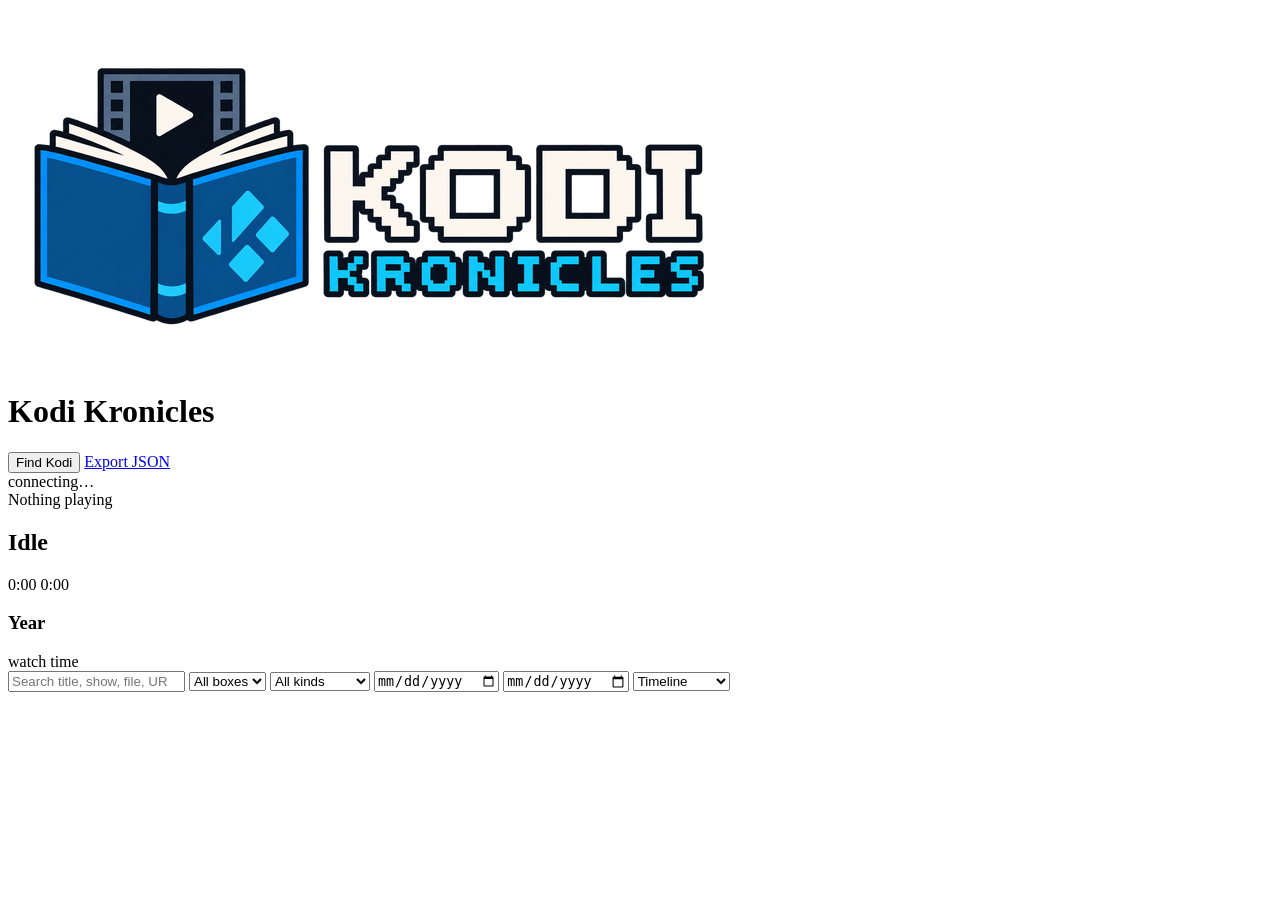
==== web/static/index.html @ 6f890f9d "Initial Kodi Kronicles source" ====
<!DOCTYPE html>
<html lang="en">
<head>
  <meta charset="utf-8">
  <meta name="viewport" content="width=device-width, initial-scale=1">
  <title>Kodi Kronicles</title>
  <link rel="stylesheet" href="/styles.css">
  <link rel="icon" type="image/png" href="/favicon.png">
</head>
<body>
  <div class="bg"></div>
  <header class="top">
    <div class="brand">
      <a href="/" class="logo-link">
        <img class="logo" src="/logo.png" alt="Kodi Kronicles">
      </a>
      <h1 class="sr-only">Kodi Kronicles</h1>
    </div>
    <div class="top-actions">
      <button class="btn" id="scanBtn" type="button">Find Kodi</button>
      <a class="btn" id="exportBtn" href="/api/export.json">Export JSON</a>
      <div class="status" id="status">
        <span class="dot"></span>
        <span id="statusText">connecting…</span>
      </div>
    </div>
  </header>

  <section class="discover" id="discover" hidden>
    <div class="discover-head">
      <strong id="discoverTitle">Looking for Kodi…</strong>
      <span id="discoverHint"></span>
    </div>
    <div class="discover-list" id="discoverList"></div>
    <form class="discover-form" id="targetForm">
      <input id="kodiHost" placeholder="host or IP" autocomplete="off">
      <input id="kodiPort" placeholder="8080" inputmode="numeric">
      <input id="kodiUser" placeholder="user">
      <input id="kodiPass" placeholder="password" type="password">
      <button type="submit">Use this box</button>
    </form>
  </section>

  <section class="now" id="nowCard">
    <div class="now-art" id="nowArt"></div>
    <div class="now-body">
      <div class="eyebrow" id="nowEyebrow">Nothing playing</div>
      <h2 id="nowTitle">Idle</h2>
      <p class="now-meta" id="nowMeta"></p>
      <div class="progress">
        <div class="bar" id="nowBar"></div>
      </div>
      <div class="now-times">
        <span id="nowPos">0:00</span>
        <span id="nowState"></span>
        <span id="nowDur">0:00</span>
      </div>
    </div>
  </section>

  <section class="stats" id="stats"></section>

  <section class="heat-wrap">
    <div class="heat-head">
      <h3>Year</h3>
      <span id="heatLegend">watch time</span>
    </div>
    <div class="heat" id="heat"></div>
  </section>

  <section class="toolbar">
    <input id="search" type="search" placeholder="Search title, show, file, URL…" autocomplete="off">
    <select id="box">
      <option value="all">All boxes</option>
    </select>
    <select id="kind">
      <option value="all">All kinds</option>
      <option value="movie">Movies</option>
      <option value="episode">Episodes</option>
      <option value="youtube">YouTube</option>
      <option value="iptv">IPTV / Live</option>
      <option value="plugin">Plugins</option>
      <option value="web">Web</option>
      <option value="idle">Idle</option>
      <option value="musicvideo">Music videos</option>
      <option value="video">Other video</option>
    </select>
    <input id="from" type="date">
    <input id="to" type="date">
    <select id="view">
      <option value="timeline" selected>Timeline</option>
      <option value="series">Series rollup</option>
    </select>
  </section>

  <section class="log" id="log"></section>
  <div class="pager" id="pager" hidden>
    <button id="prevPage" type="button">Newer</button>
    <span id="pageLabel">Page 1</span>
    <button id="nextPage" type="button">Older</button>
  </div>

  <script src="/app.js"></script>
</body>
</html>
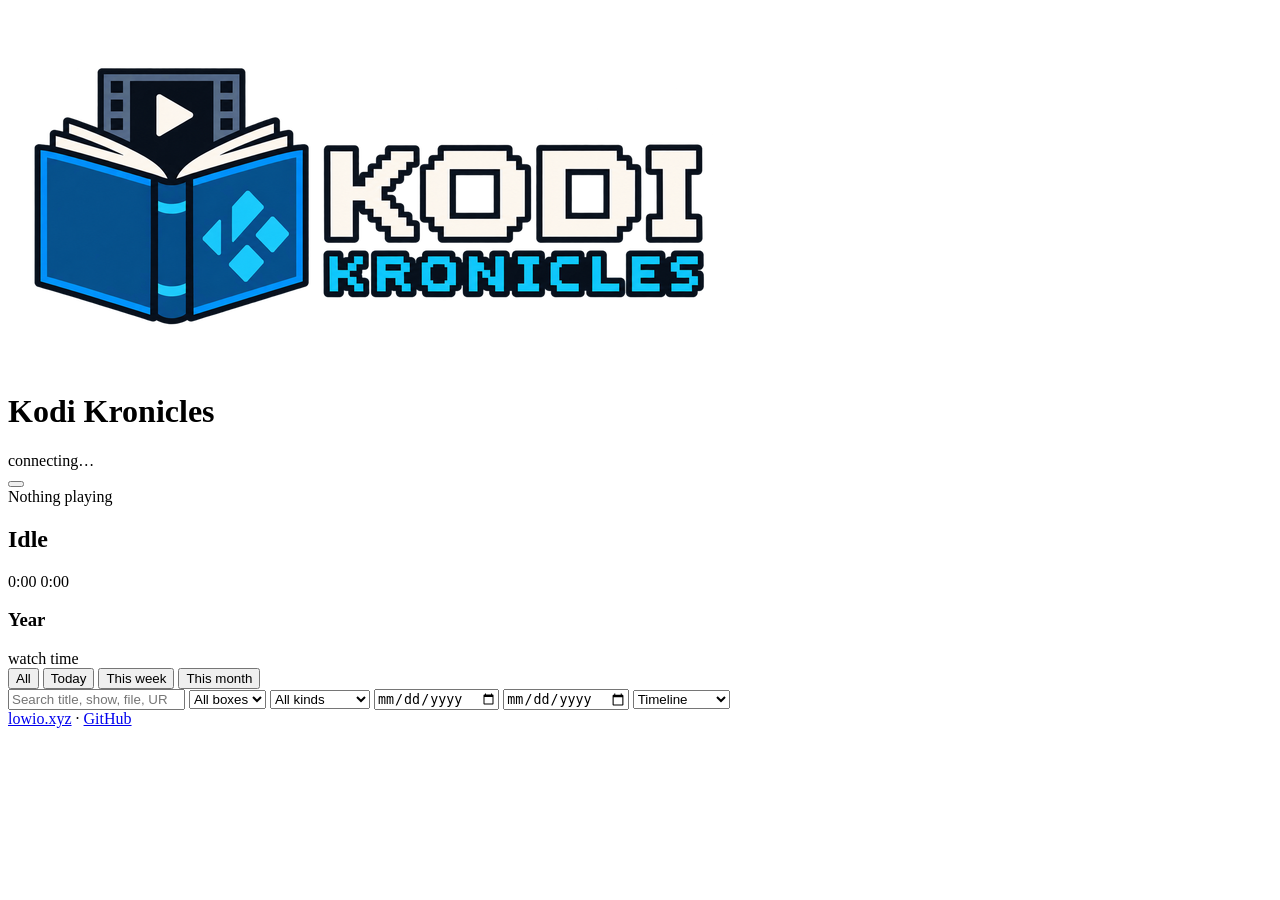
==== commit fd10cbff: "Sync local Kodi Kronicles changes" ====
--- a/web/static/index.html
+++ b/web/static/index.html
@@ -16,12 +16,34 @@
       </a>
       <h1 class="sr-only">Kodi Kronicles</h1>
     </div>
-    <div class="top-actions">
-      <button class="btn" id="scanBtn" type="button">Find Kodi</button>
-      <a class="btn" id="exportBtn" href="/api/export.json">Export JSON</a>
+            <div class="top-actions">
       <div class="status" id="status">
         <span class="dot"></span>
         <span id="statusText">connecting…</span>
+      </div>
+      <div class="menu" id="appMenu">
+        <button class="btn menu-toggle" id="menuBtn" type="button" aria-haspopup="true" aria-expanded="false" aria-label="Menu"><span class="burger" aria-hidden="true"></span></button>
+        <div class="menu-pop" id="menuPop" hidden>
+          <label class="menu-item switch">
+            <span>Wide posters</span>
+            <span class="switch-ctl">
+              <input type="checkbox" id="wideToggle" checked>
+              <span class="knob"></span>
+            </span>
+          </label>
+          <label class="menu-item switch">
+            <span>Light mode</span>
+            <span class="switch-ctl">
+              <input type="checkbox" id="lightToggle">
+              <span class="knob"></span>
+            </span>
+          </label>
+          <div class="menu-sep"></div>
+          <button class="menu-item" id="ignoreBtn" type="button">Ignore rules</button>
+          <a class="menu-item" id="backupBtn" href="/api/backup.zip">Full backup</a>
+          <a class="menu-item" id="exportBtn" href="/api/export.json">Export JSON</a>
+          <button class="menu-item" id="scanBtn" type="button">Find Kodi</button>
+        </div>
       </div>
     </div>
   </header>
@@ -30,6 +52,7 @@
     <div class="discover-head">
       <strong id="discoverTitle">Looking for Kodi…</strong>
       <span id="discoverHint"></span>
+      <button class="btn discover-close" id="discoverClose" type="button" aria-label="Close">Close</button>
     </div>
     <div class="discover-list" id="discoverList"></div>
     <form class="discover-form" id="targetForm">
@@ -38,6 +61,22 @@
       <input id="kodiUser" placeholder="user">
       <input id="kodiPass" placeholder="password" type="password">
       <button type="submit">Use this box</button>
+    </form>
+  </section>
+
+  <section class="ignore" id="ignorePanel" hidden>
+    <div class="discover-head">
+      <strong>Skip / ignore</strong>
+      <span>Dropped at log time. Never sent to Kodi.</span>
+      <button class="btn discover-close" id="ignoreClose" type="button">Close</button>
+    </div>
+    <form class="discover-form" id="ignoreForm">
+      <input id="ignMin" placeholder="min seconds" inputmode="numeric">
+      <input id="ignKinds" placeholder="kinds to skip (youtube, plugin)">
+      <input id="ignTitle" placeholder="title contains (trailer)">
+      <input id="ignFile" placeholder="file contains (sample)">
+      <input id="ignPlugin" placeholder="plugin id contains">
+      <button type="submit">Save rules</button>
     </form>
   </section>
 
@@ -62,13 +101,23 @@
 
   <section class="heat-wrap">
     <div class="heat-head">
-      <h3>Year</h3>
+      <h3 id="heatTitle">Year</h3>
       <span id="heatLegend">watch time</span>
     </div>
-    <div class="heat" id="heat"></div>
+    <div class="heat-board">
+      <div class="heat-y" id="heatY"></div>
+      <div class="heat" id="heat"></div>
+      <div class="heat-x" id="heatX"></div>
+    </div>
   </section>
 
   <section class="toolbar">
+    <div class="range-chips" id="rangeChips">
+      <button type="button" class="chip on" data-range="all">All</button>
+      <button type="button" class="chip" data-range="today">Today</button>
+      <button type="button" class="chip" data-range="week">This week</button>
+      <button type="button" class="chip" data-range="month">This month</button>
+    </div>
     <input id="search" type="search" placeholder="Search title, show, file, URL…" autocomplete="off">
     <select id="box">
       <option value="all">All boxes</option>
@@ -100,6 +149,12 @@
     <button id="nextPage" type="button">Older</button>
   </div>
 
+  <footer class="site-foot">
+    <a href="https://lowio.xyz" target="_blank" rel="noopener">lowio.xyz</a>
+    <span>·</span>
+    <a href="https://github.com/LowFlowIO/Kodi-Kronicles" target="_blank" rel="noopener">GitHub</a>
+  </footer>
+
   <script src="/app.js"></script>
 </body>
 </html>
